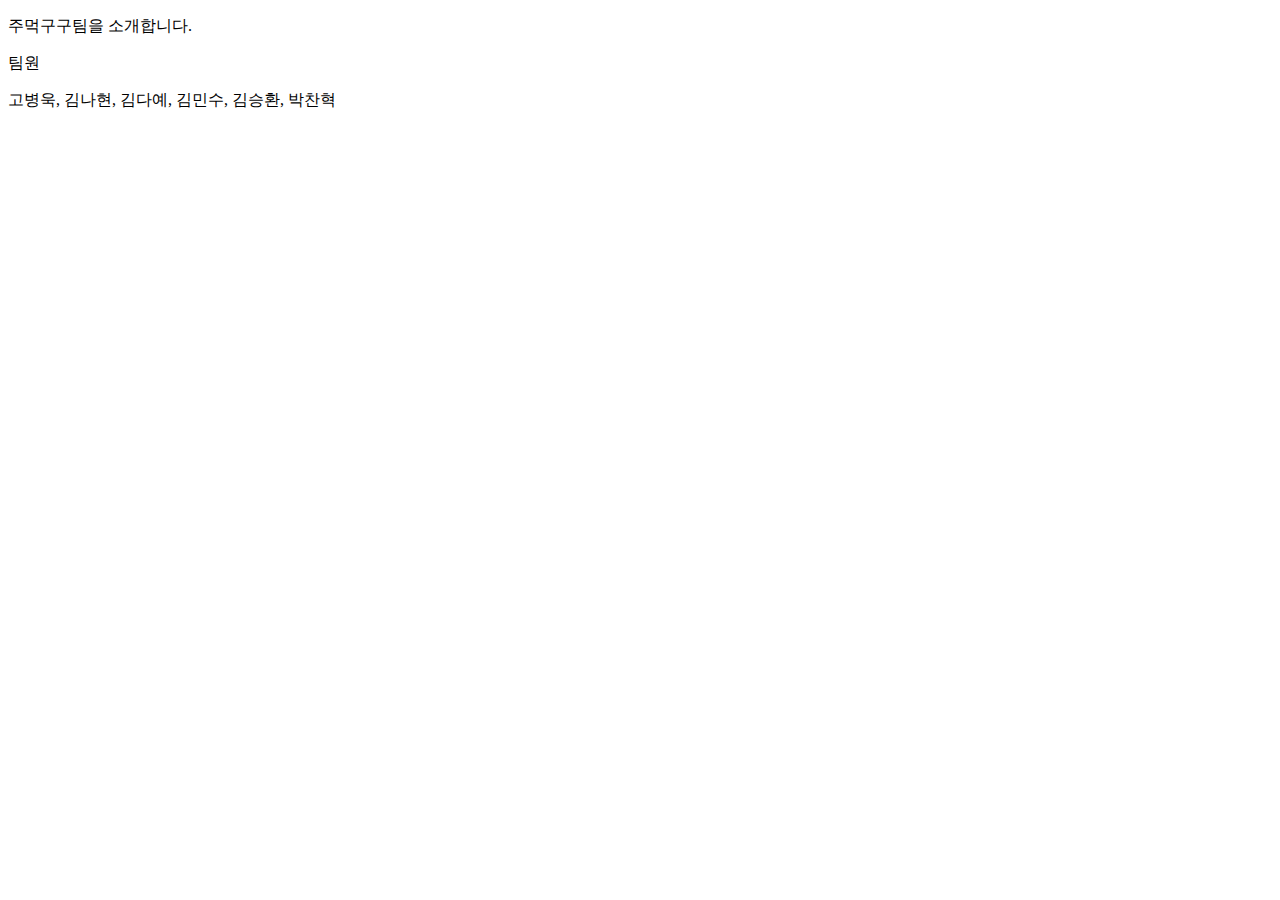
==== src/index.html @ 6d72ae81 "update section" ====
<!DOCTYPE html>
<html lang="en">
  <head>
    <meta charset="UTF-8" />
    <meta http-equiv="X-UA-Compatible" content="IE=edge" />
    <meta name="viewport" content="width=device-width, initial-scale=1.0" />
    <title>Document</title>
  </head>
  <body>
    <div class="section">
      <p class="team">주먹구구팀을 소개합니다.</p>
      <div class="member">
        <p>팀원</p>
        <p>고병욱, 김나현, 김다예, 김민수, 김승환, 박찬혁</p>
      </div>
    </section>
</body>
</html>
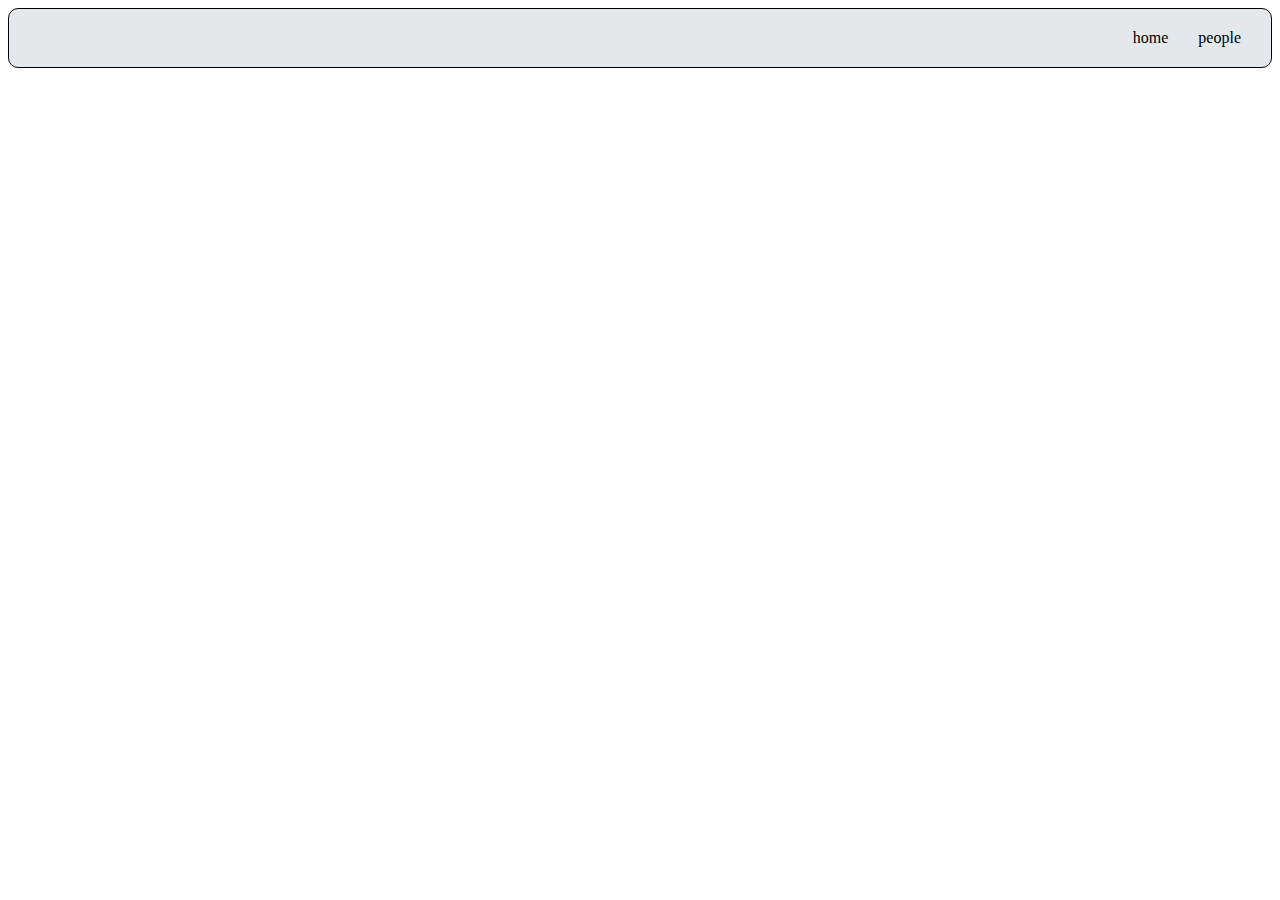
==== commit a0cdab40: "create index.html nav" ====
--- a/src/index.html
+++ b/src/index.html
@@ -4,15 +4,16 @@
     <meta charset="UTF-8" />
     <meta http-equiv="X-UA-Compatible" content="IE=edge" />
     <meta name="viewport" content="width=device-width, initial-scale=1.0" />
+    <link rel="stylesheet" href="./static/index.css">
+    <link rel="stylesheet" href="./static/nav.css">
     <title>Document</title>
   </head>
   <body>
-    <div class="section">
-      <p class="team">주먹구구팀을 소개합니다.</p>
-      <div class="member">
-        <p>팀원</p>
-        <p>고병욱, 김나현, 김다예, 김민수, 김승환, 박찬혁</p>
-      </div>
-    </section>
-</body>
-</html>
+    <nav class="index-gnb">
+      <ul class="index-gnb-list">
+        <li class="index-gnb-list-item"><a href="./people.html">people</a></li>
+        <li class="index-gnb-list-item"><a href="./index.html">home</a></li>
+      </ul>
+    </nav>
+  </body>
+</html>--- a/src/static/index.css
+++ b/src/static/index.css
@@ -0,0 +1,14 @@
+#promise {
+  height: 200px;
+  padding: 16px;
+}
+#promise > p {
+  margin-bottom: 24px;
+  background-color: yellowgreen;
+}
+#cf {
+  padding: 16px;
+}
+#section2 {
+  padding: 16px;
+}
--- a/src/static/nav.css
+++ b/src/static/nav.css
@@ -0,0 +1,46 @@
+.gnb {
+  border: 1px solid;
+  padding: 10px 20px;
+}
+
+.gnb--list {
+  display: flex;
+  justify-content: flex-end;
+}
+
+.gnb--list-item {
+  list-style: none;
+  padding: 0;
+}
+
+.gnb--list-item + .gnb--list-item {
+  margin-left: 20px;
+}
+
+.index-gnb {
+  padding-top: 20px;
+  padding-bottom: 20px;
+  border: 1px solid black;
+  background-color: #e4e8eb;
+  border-radius: 10px;
+}
+
+.index-gnb .index-gnb-list {
+  margin: 0;
+  padding: 10px 5opx;
+  overflow: hidden;
+}
+
+.index-gnb .index-gnb-list
+.index-gnb-list-item {
+  float: right;
+  margin-right: 30px;
+  list-style: none;
+}
+
+.index-gnb .index-gnb-list
+.index-gnb-list-item
+a {
+  text-decoration: none;
+  color: black;
+}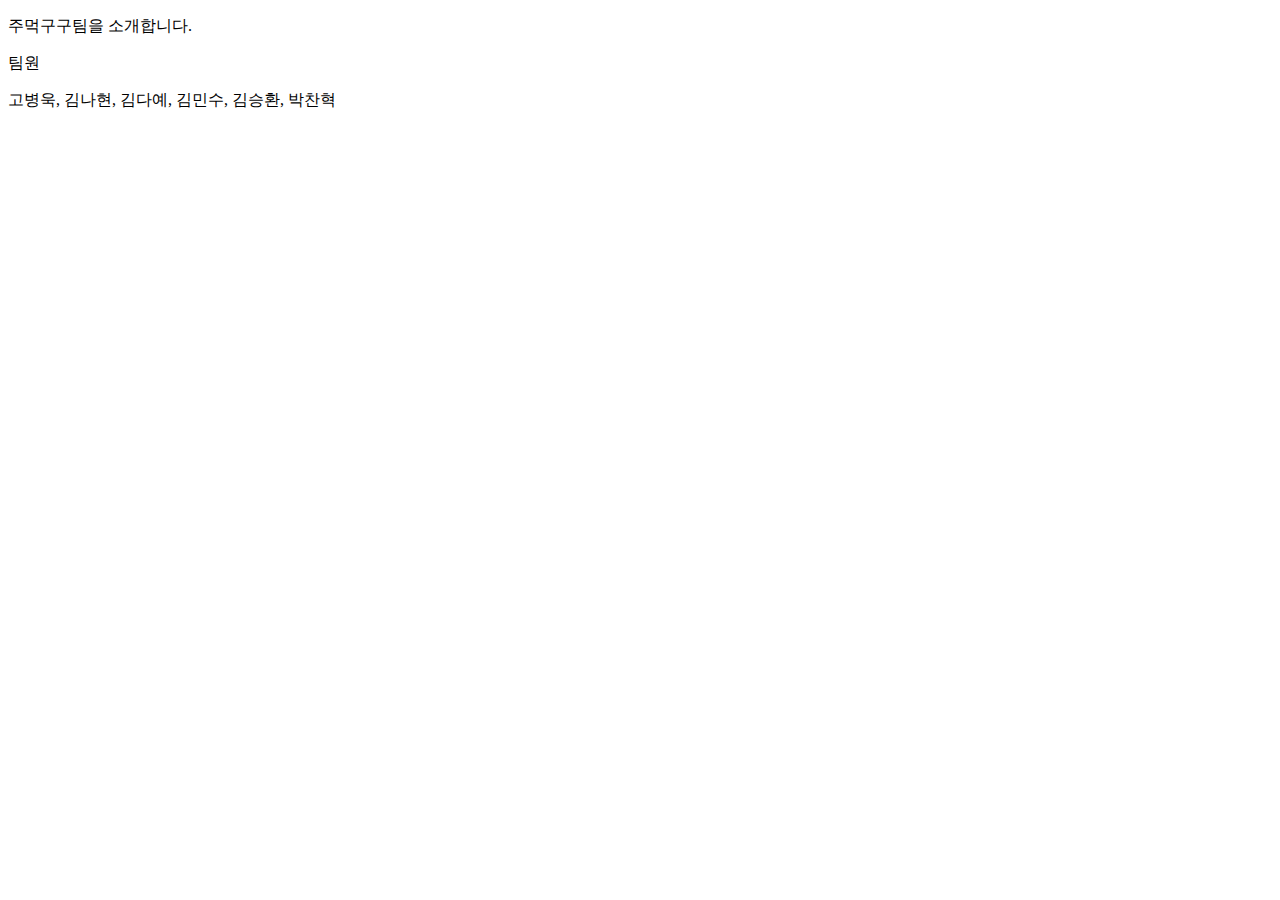
==== commit 0df2cade: "update2" ====
--- a/src/index.html
+++ b/src/index.html
@@ -4,16 +4,15 @@
     <meta charset="UTF-8" />
     <meta http-equiv="X-UA-Compatible" content="IE=edge" />
     <meta name="viewport" content="width=device-width, initial-scale=1.0" />
-    <link rel="stylesheet" href="./static/index.css">
-    <link rel="stylesheet" href="./static/nav.css">
     <title>Document</title>
   </head>
   <body>
-    <nav class="index-gnb">
-      <ul class="index-gnb-list">
-        <li class="index-gnb-list-item"><a href="./people.html">people</a></li>
-        <li class="index-gnb-list-item"><a href="./index.html">home</a></li>
-      </ul>
-    </nav>
-  </body>
-</html>+    <section>
+      <p class="team">주먹구구팀을 소개합니다.</p>
+      <div class="member">
+        <p>팀원</p>
+        <p>고병욱, 김나현, 김다예, 김민수, 김승환, 박찬혁</p>
+      </div>
+    </section>
+</body>
+</html>
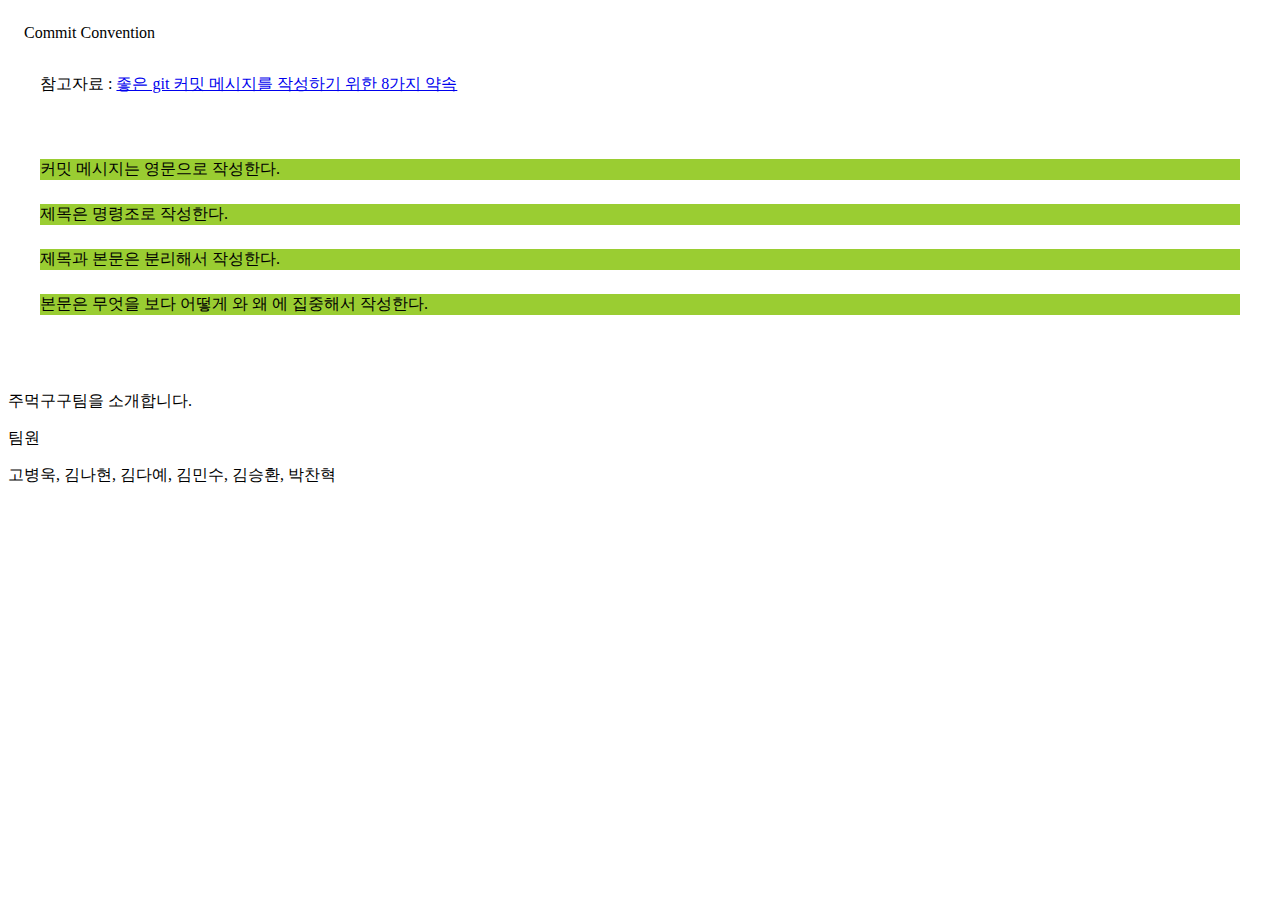
==== commit 4072b2fc: "modify merge with daye" ====
--- a/src/index.html
+++ b/src/index.html
@@ -4,10 +4,30 @@
     <meta charset="UTF-8" />
     <meta http-equiv="X-UA-Compatible" content="IE=edge" />
     <meta name="viewport" content="width=device-width, initial-scale=1.0" />
+    <link href="static/index.css" type="text/css" rel="stylesheet" />
     <title>Document</title>
   </head>
   <body>
-    <section>
+    <div id="section2">
+      <div id="title">Commit Convention</div>
+      <div id="cf">
+        <p>
+          참고자료 :
+          <a
+            href="https://djkeh.github.io/articles/How-to-write-a-git-commit-message-kor/"
+            >좋은 git 커밋 메시지를 작성하기 위한 8가지 약속</a
+          >
+        </p>
+      </div>
+      <div id="promise">
+        <p>커밋 메시지는 영문으로 작성한다.</p>
+        <p>제목은 명령조로 작성한다.</p>
+        <p>제목과 본문은 분리해서 작성한다.</p>
+        <p>본문은 무엇을 보다 어떻게 와 왜 에 집중해서 작성한다.</p>
+      </div>
+    </div>
+  </body>
+    <div class="section">
       <p class="team">주먹구구팀을 소개합니다.</p>
       <div class="member">
         <p>팀원</p>
@@ -15,4 +35,5 @@
       </div>
     </section>
 </body>
+
 </html>
--- a/src/static/index.css
+++ b/src/static/index.css
@@ -0,0 +1,14 @@
+#promise {
+  height: 200px;
+  padding: 16px;
+}
+#promise > p {
+  margin-bottom: 24px;
+  background-color: yellowgreen;
+}
+#cf {
+  padding: 16px;
+}
+#section2 {
+  padding: 16px;
+}
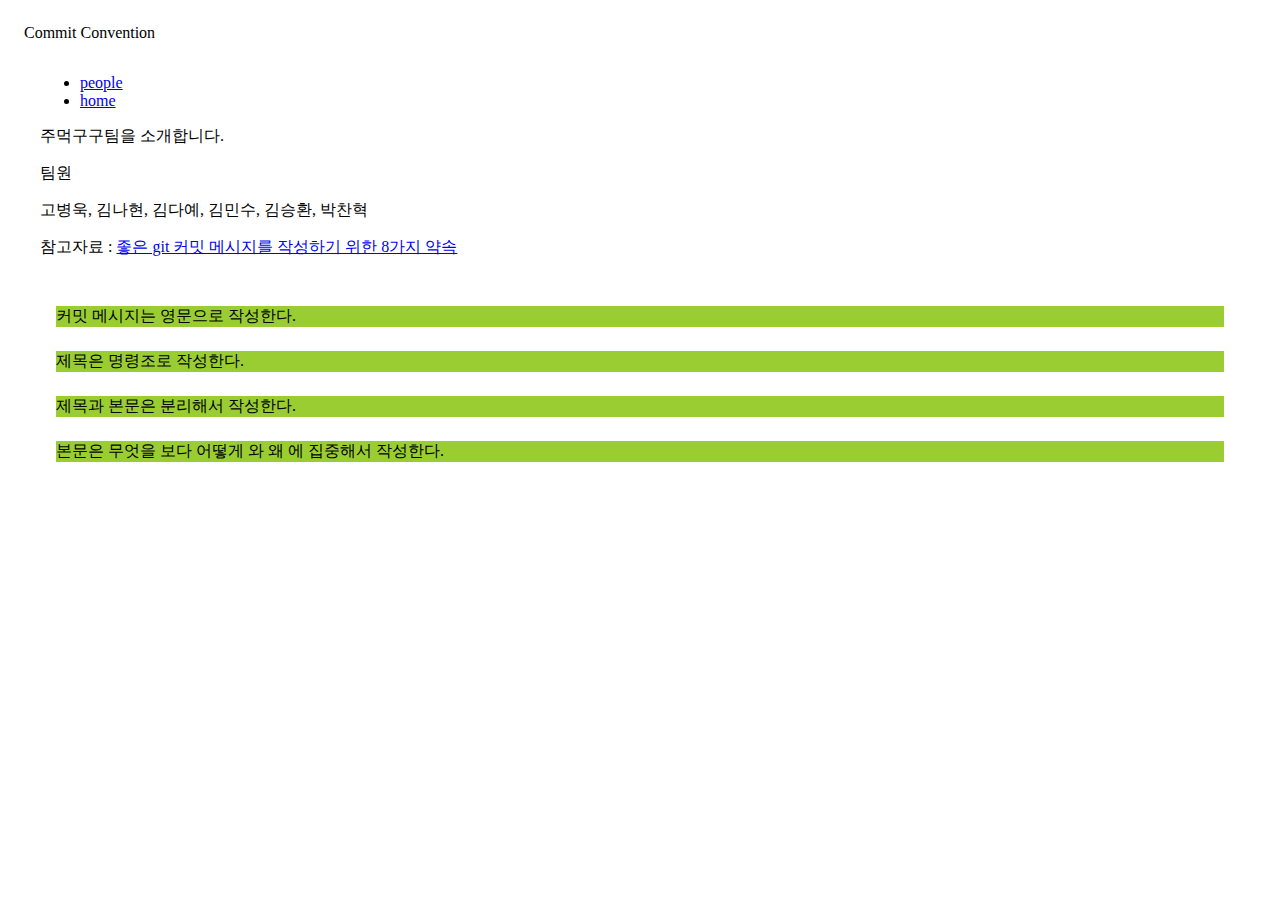
==== commit 4b85df55: "modify merge with byoungwook" ====
--- a/src/index.html
+++ b/src/index.html
@@ -11,6 +11,18 @@
     <div id="section2">
       <div id="title">Commit Convention</div>
       <div id="cf">
+        <nav class="index-gnb">
+          <ul class="index-gnb-list">
+            <li class="index-gnb-list-item"><a href="./people.html">people</a></li>
+            <li class="index-gnb-list-item"><a href="./index.html">home</a></li>
+          </ul>
+        </nav>
+        <div class="section">
+          <p class="team">주먹구구팀을 소개합니다.</p>
+          <div class="member">
+            <p>팀원</p>
+            <p>고병욱, 김나현, 김다예, 김민수, 김승환, 박찬혁</p>
+          </div>
         <p>
           참고자료 :
           <a
@@ -27,13 +39,6 @@
       </div>
     </div>
   </body>
-    <div class="section">
-      <p class="team">주먹구구팀을 소개합니다.</p>
-      <div class="member">
-        <p>팀원</p>
-        <p>고병욱, 김나현, 김다예, 김민수, 김승환, 박찬혁</p>
-      </div>
-    </section>
 </body>
 
 </html>
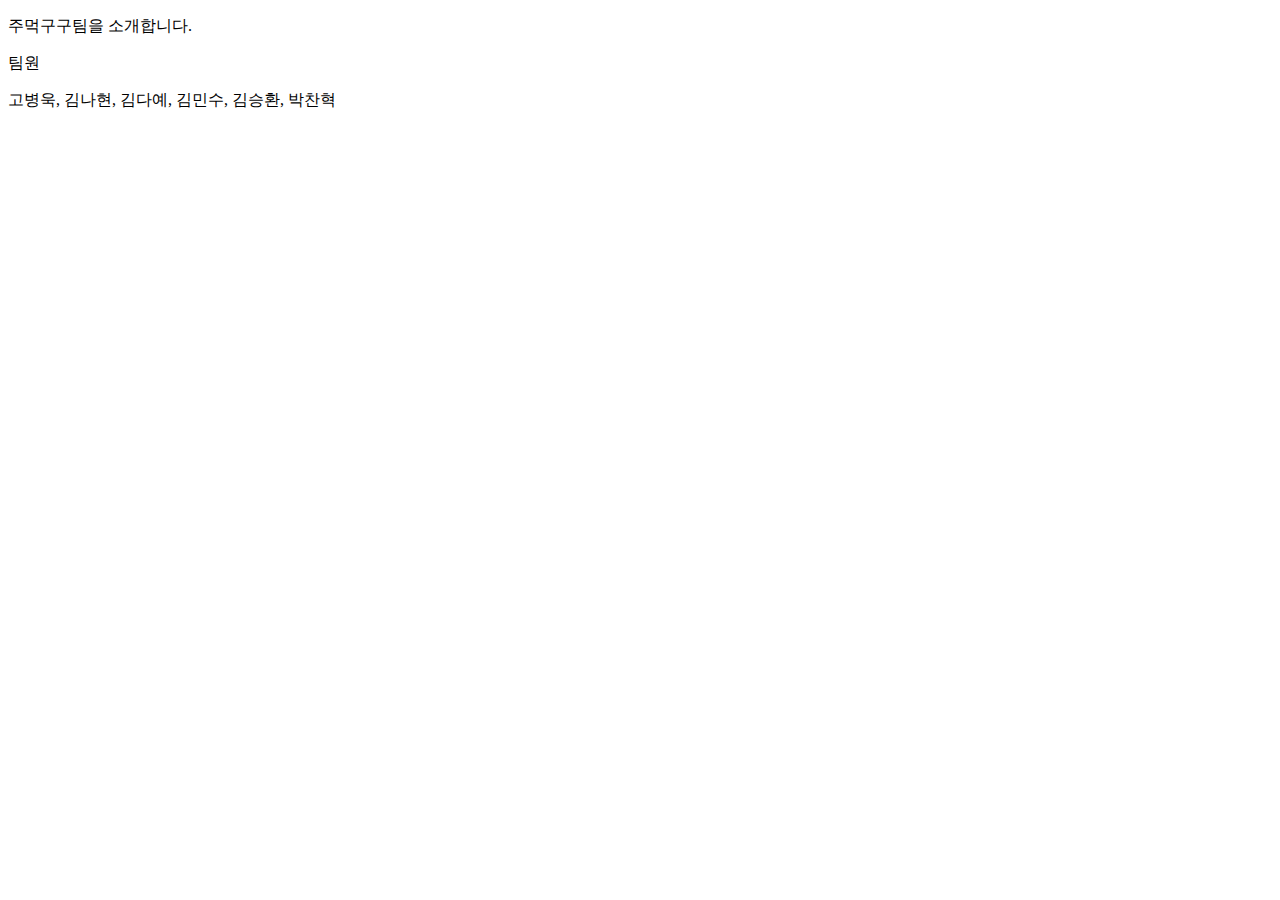
==== commit e83889d6: "Merge pull request #4 from Software-Development-Practices/daye" ====
--- a/src/index.html
+++ b/src/index.html
@@ -4,41 +4,15 @@
     <meta charset="UTF-8" />
     <meta http-equiv="X-UA-Compatible" content="IE=edge" />
     <meta name="viewport" content="width=device-width, initial-scale=1.0" />
-    <link href="static/index.css" type="text/css" rel="stylesheet" />
     <title>Document</title>
   </head>
   <body>
-    <div id="section2">
-      <div id="title">Commit Convention</div>
-      <div id="cf">
-        <nav class="index-gnb">
-          <ul class="index-gnb-list">
-            <li class="index-gnb-list-item"><a href="./people.html">people</a></li>
-            <li class="index-gnb-list-item"><a href="./index.html">home</a></li>
-          </ul>
-        </nav>
-        <div class="section">
-          <p class="team">주먹구구팀을 소개합니다.</p>
-          <div class="member">
-            <p>팀원</p>
-            <p>고병욱, 김나현, 김다예, 김민수, 김승환, 박찬혁</p>
-          </div>
-        <p>
-          참고자료 :
-          <a
-            href="https://djkeh.github.io/articles/How-to-write-a-git-commit-message-kor/"
-            >좋은 git 커밋 메시지를 작성하기 위한 8가지 약속</a
-          >
-        </p>
+    <section>
+      <p class="team">주먹구구팀을 소개합니다.</p>
+      <div class="member">
+        <p>팀원</p>
+        <p>고병욱, 김나현, 김다예, 김민수, 김승환, 박찬혁</p>
       </div>
-      <div id="promise">
-        <p>커밋 메시지는 영문으로 작성한다.</p>
-        <p>제목은 명령조로 작성한다.</p>
-        <p>제목과 본문은 분리해서 작성한다.</p>
-        <p>본문은 무엇을 보다 어떻게 와 왜 에 집중해서 작성한다.</p>
-      </div>
-    </div>
-  </body>
+    </section>
 </body>
-
 </html>
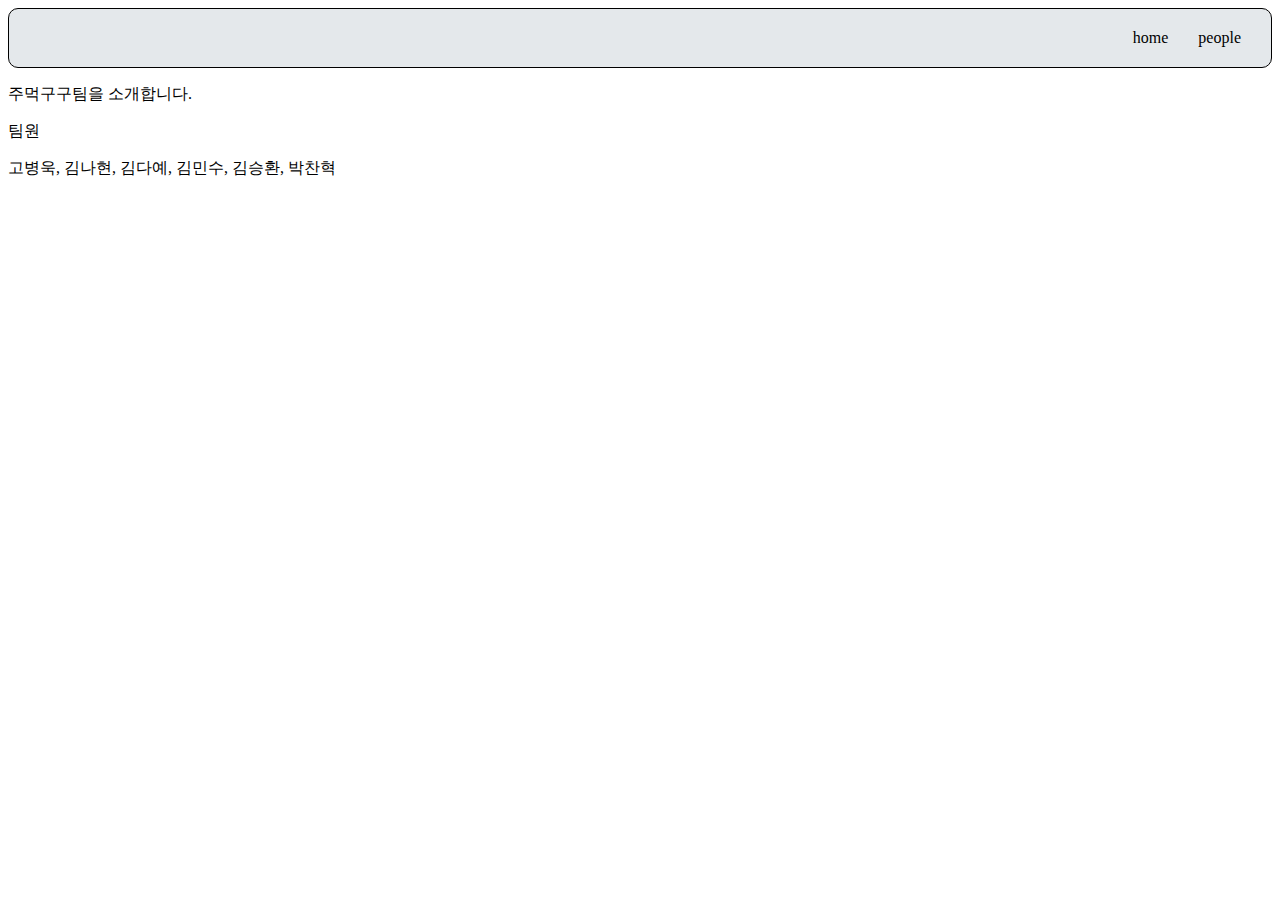
==== commit 9edea5eb: "Merge remote-tracking branch 'origin/master' into byoungwook" ====
--- a/src/index.html
+++ b/src/index.html
@@ -4,9 +4,19 @@
     <meta charset="UTF-8" />
     <meta http-equiv="X-UA-Compatible" content="IE=edge" />
     <meta name="viewport" content="width=device-width, initial-scale=1.0" />
+    <link rel="stylesheet" href="./static/index.css">
+    <link rel="stylesheet" href="./static/nav.css">
     <title>Document</title>
   </head>
   <body>
+    <nav class="index-gnb">
+      <ul class="index-gnb-list">
+        <li class="index-gnb-list-item"><a href="./people.html">people</a></li>
+        <li class="index-gnb-list-item"><a href="./index.html">home</a></li>
+      </ul>
+    </nav>
+  </body>
+</html>
     <section>
       <p class="team">주먹구구팀을 소개합니다.</p>
       <div class="member">
--- a/src/static/index.css
+++ b/src/static/index.css
@@ -0,0 +1,14 @@
+#promise {
+  height: 200px;
+  padding: 16px;
+}
+#promise > p {
+  margin-bottom: 24px;
+  background-color: yellowgreen;
+}
+#cf {
+  padding: 16px;
+}
+#section2 {
+  padding: 16px;
+}
--- a/src/static/nav.css
+++ b/src/static/nav.css
@@ -0,0 +1,64 @@
+.gnb {
+  border: 1px solid;
+  padding: 10px 20px;
+}
+
+.gnb--list {
+  display: flex;
+  justify-content: flex-end;
+}
+
+.gnb--list-item {
+  list-style: none;
+  padding: 0;
+}
+
+.gnb--list-item + .gnb--list-item {
+  margin-left: 20px;
+}
+
+.index-gnb {
+  padding-top: 20px;
+  padding-bottom: 20px;
+  border: 1px solid black;
+  background-color: #e4e8eb;
+  border-radius: 10px;
+}
+
+.index-gnb .index-gnb-list {
+  margin: 0;
+  padding: 10px 5opx;
+  overflow: hidden;
+}
+
+.index-gnb .index-gnb-list
+.index-gnb-list-item {
+  float: right;
+  margin-right: 30px;
+  list-style: none;
+}
+
+.index-gnb .index-gnb-list
+.index-gnb-list-item
+a {
+  text-decoration: none;
+  color: black;
+}
+.gnb--flex {
+  display: flex;
+  justify-content: space-between;
+  align-content: center;
+}
+
+#rock--image {
+  width: 70px;
+  height: 70px;
+}
+
+nav ul span {
+  font-weight: bold;
+}
+
+.gnb--flex a {
+  text-decoration: none;
+}
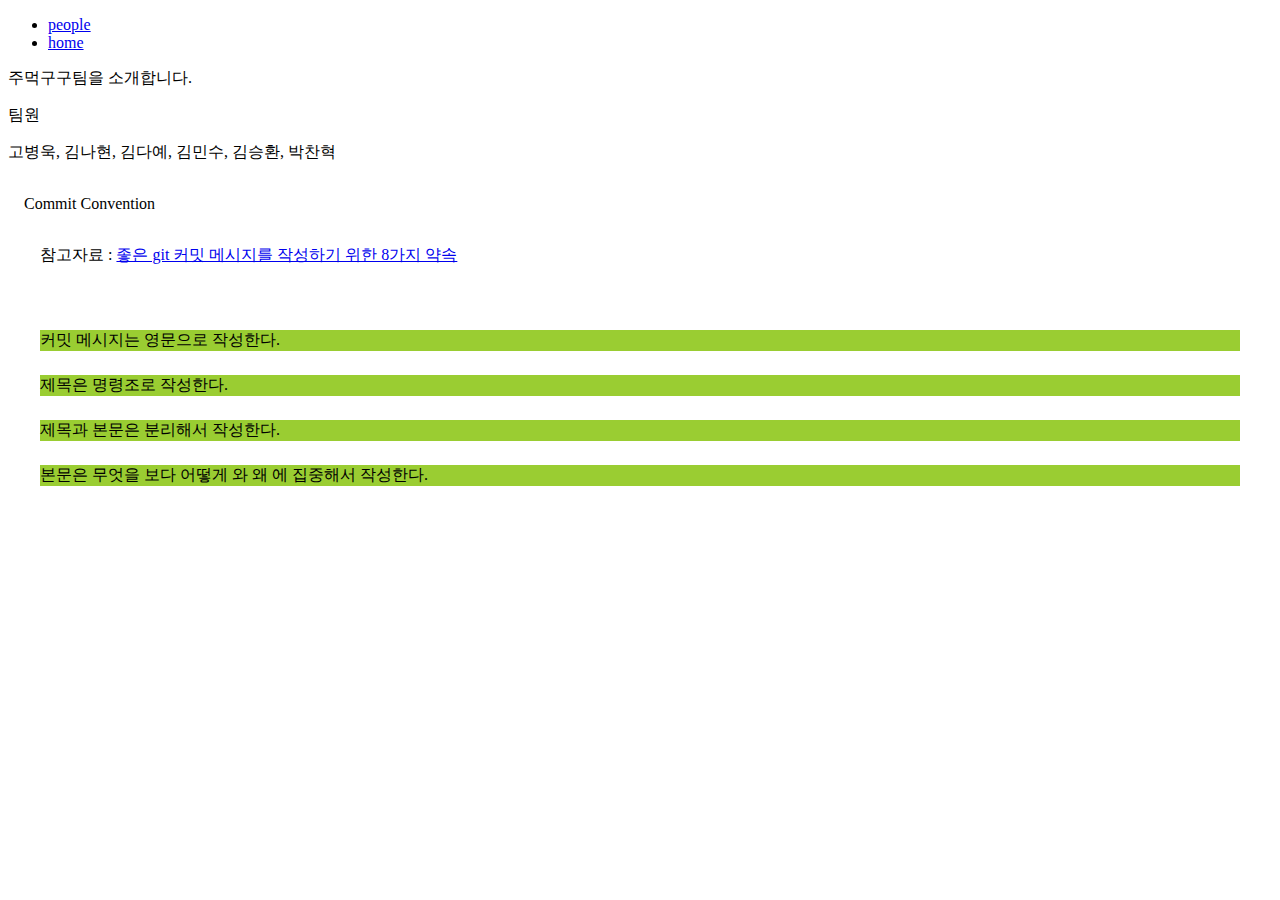
==== commit e7327a26: "Merge branch 'master' of https://github.com/Software-Development-Practices/git-exercise into seunghw" ====
--- a/src/index.html
+++ b/src/index.html
@@ -4,25 +4,43 @@
     <meta charset="UTF-8" />
     <meta http-equiv="X-UA-Compatible" content="IE=edge" />
     <meta name="viewport" content="width=device-width, initial-scale=1.0" />
-    <link rel="stylesheet" href="./static/index.css">
-    <link rel="stylesheet" href="./static/nav.css">
+    <link href="static/index.css" type="text/css" rel="stylesheet" />
     <title>Document</title>
   </head>
   <body>
-    <nav class="index-gnb">
-      <ul class="index-gnb-list">
-        <li class="index-gnb-list-item"><a href="./people.html">people</a></li>
-        <li class="index-gnb-list-item"><a href="./index.html">home</a></li>
-      </ul>
-    </nav>
+    
+        <nav class="index-gnb">
+          <ul class="index-gnb-list">
+            <li class="index-gnb-list-item"><a href="./people.html">people</a></li>
+            <li class="index-gnb-list-item"><a href="./index.html">home</a></li>
+          </ul>
+        </nav>
+        <section>
+          <p class="team">주먹구구팀을 소개합니다.</p>
+          <div class="member">
+            <p>팀원</p>
+            <p>고병욱, 김나현, 김다예, 김민수, 김승환, 박찬혁</p>
+          </div>
+        </section>
+      <div id="section2">
+        <div id="title">Commit Convention</div>
+        <div id="cf">
+        <p>
+          참고자료 :
+          <a
+            href="https://djkeh.github.io/articles/How-to-write-a-git-commit-message-kor/"
+            >좋은 git 커밋 메시지를 작성하기 위한 8가지 약속</a
+          >
+        </p>
+      </div>
+      <div id="promise">
+        <p>커밋 메시지는 영문으로 작성한다.</p>
+        <p>제목은 명령조로 작성한다.</p>
+        <p>제목과 본문은 분리해서 작성한다.</p>
+        <p>본문은 무엇을 보다 어떻게 와 왜 에 집중해서 작성한다.</p>
+      </div>
+    </div>
   </body>
+</body>
+
 </html>
-    <section>
-      <p class="team">주먹구구팀을 소개합니다.</p>
-      <div class="member">
-        <p>팀원</p>
-        <p>고병욱, 김나현, 김다예, 김민수, 김승환, 박찬혁</p>
-      </div>
-    </section>
-</body>
-</html>
